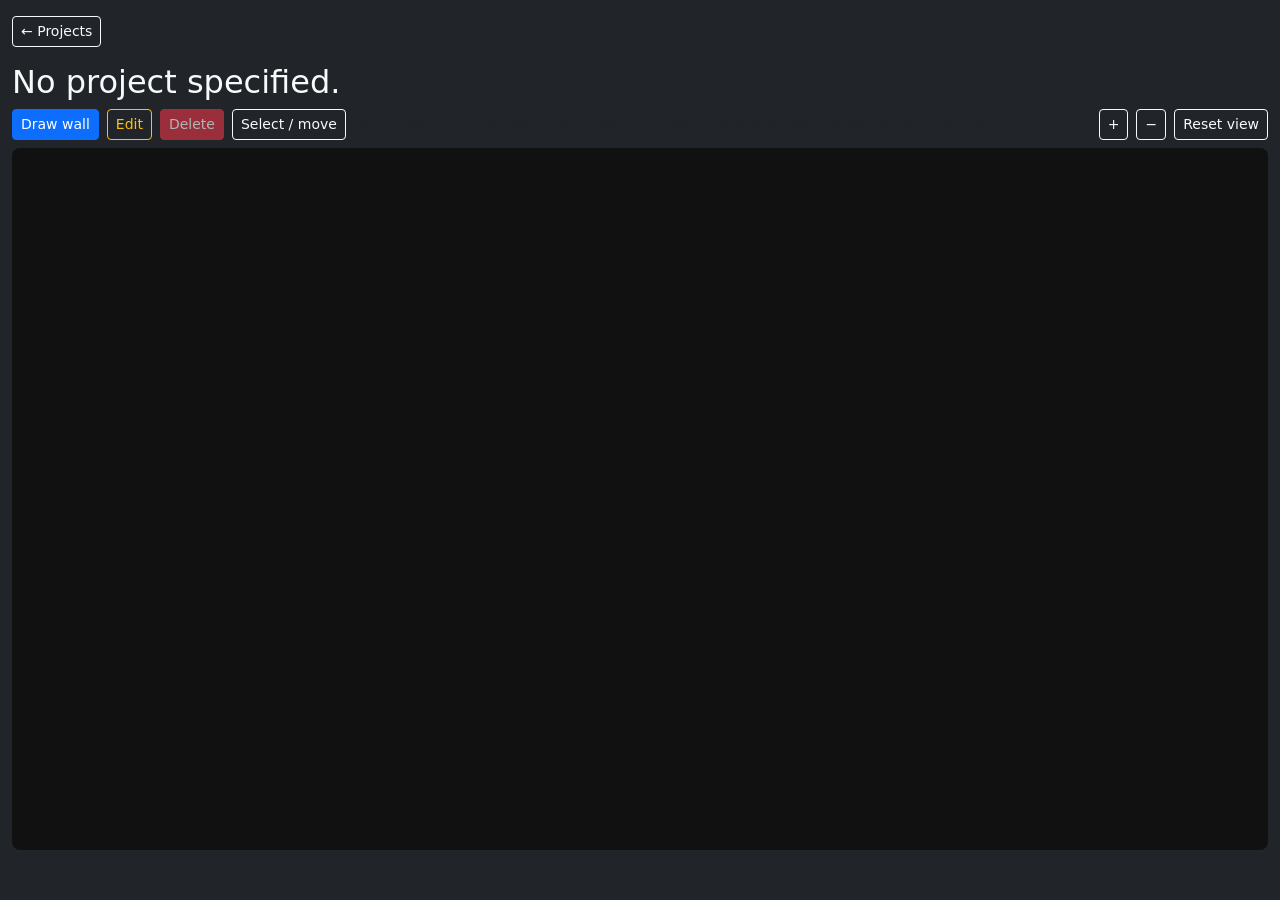
==== app.html @ 373c9826 "Skeleton + basic plant draw" ====
<!DOCTYPE html>
<html lang="en">
<head>
  <meta charset="UTF-8" />
  <meta name="viewport" content="width=device-width, initial-scale=1" />
  <title>Moodiva — Editor</title>
  <link href="https://cdn.jsdelivr.net/npm/bootstrap@5.3.3/dist/css/bootstrap.min.css" rel="stylesheet" />
  <link href="css/style.css" rel="stylesheet" />
</head>
<body class="bg-dark text-light">
  <main class="container-fluid py-3">
    <a href="index.html" class="btn btn-sm btn-outline-light mb-3">← Projects</a>
    <h2 id="title">Loading…</h2>

    <div class="d-flex flex-wrap gap-2 align-items-center mb-2">
      <button id="modeDraw" class="btn btn-primary btn-sm">Draw wall</button>
      <button id="modeEdit" class="btn btn-outline-warning btn-sm">Edit</button>
      <button id="deleteSelected" class="btn btn-danger btn-sm" disabled>Delete</button>
      <button id="modeSelect" class="btn btn-outline-light btn-sm">Select / move</button>
      <span class="text-muted small">Shift+drag or middle-drag to pan · wheel to zoom · Delete removes selected · Esc cancels</span>
      <span class="ms-auto d-flex gap-2 align-items-center">
        <button id="zoomIn" class="btn btn-outline-light btn-sm">+</button>
        <button id="zoomOut" class="btn btn-outline-light btn-sm">−</button>
        <button id="zoomReset" class="btn btn-outline-light btn-sm">Reset view</button>
      </span>
    </div>

    <div id="inspector" class="d-none align-items-center gap-2 mb-2 small">
      <strong>Selected wall:</strong>
      <label>Length (cm) <input id="wallLen" type="number" step="1" min="5" style="width:90px" class="form-control form-control-sm d-inline-block" /></label>
      <label>Angle (°) <input id="wallAngle" type="number" step="1" style="width:80px" class="form-control form-control-sm d-inline-block" /></label>
      <label>Thickness (cm) <input id="wallThick" type="number" step="1" min="5" max="60" style="width:70px" class="form-control form-control-sm d-inline-block" /></label>
      <span class="text-muted">(length anchored at wall start, angle measured from +X axis)</span>
    </div>

    <svg id="plan" style="width:100%; height:78vh; background:#111; border-radius:8px; touch-action:none;">
      <g id="world"></g>
      <g id="overlay"></g>
    </svg>
  </main>
  <script src="js/storage.js"></script>
  <script src="js/db.js"></script>
  <script src="js/editor.js"></script>
  <script>
    (async () => {
      const path = new URLSearchParams(location.search).get('project');
      if (!path) { document.getElementById('title').textContent = 'No project specified.'; return; }
      const ok = await Storage.tryReconnect();
      if (!ok) { document.getElementById('title').textContent = 'No data folder connected — go back and pick one.'; return; }
      const p = await DB.open(path);
      document.getElementById('title').textContent = p.name;
      Editor.init(p, path);
    })();
  </script>
</body>
</html>
---- css/style.css ----
body { background: #1b1b1b; }
.list-group-item { border-color: #444; }
pre { color: #9f9; max-height: 60vh; overflow: auto; }
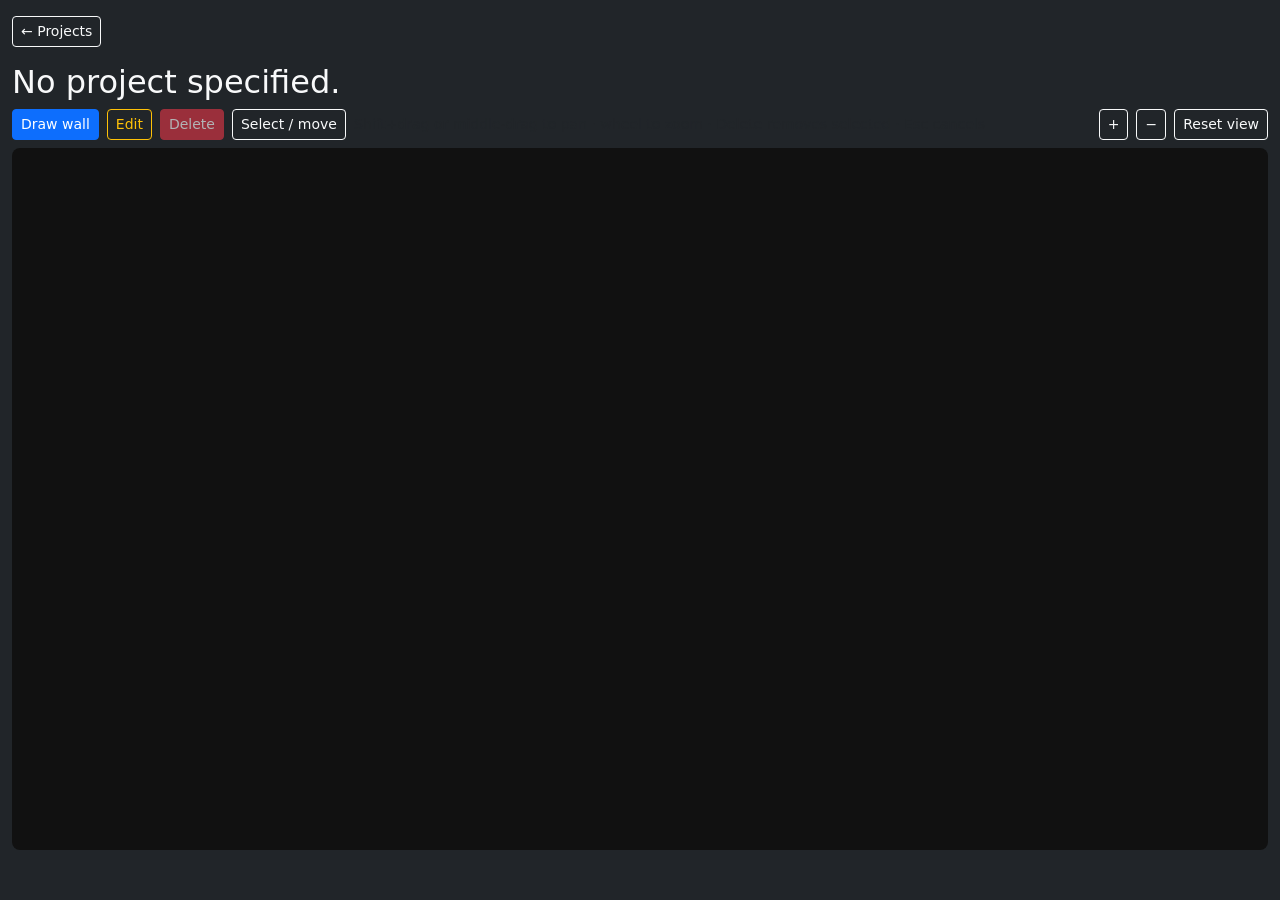
==== commit 241c553b: "Fixes in wall feature" ====
--- a/app.html
+++ b/app.html
@@ -27,13 +27,28 @@
 
     <div id="inspector" class="d-none align-items-center gap-2 mb-2 small">
       <strong>Selected wall:</strong>
-      <label>Length (cm) <input id="wallLen" type="number" step="1" min="5" style="width:90px" class="form-control form-control-sm d-inline-block" /></label>
-      <label>Angle (°) <input id="wallAngle" type="number" step="1" style="width:80px" class="form-control form-control-sm d-inline-block" /></label>
-      <label>Thickness (cm) <input id="wallThick" type="number" step="1" min="5" max="60" style="width:70px" class="form-control form-control-sm d-inline-block" /></label>
+      <label>Length (cm) <input id="wallLen" type="number" step="any" min="5" style="width:90px" class="form-control form-control-sm d-inline-block" /></label>
+      <label>Angle (°) <input id="wallAngle" type="number" step="any" style="width:80px" class="form-control form-control-sm d-inline-block" /></label>
+      <label>Thickness (cm) <input id="wallThick" type="number" step="any" min="5" max="60" style="width:70px" class="form-control form-control-sm d-inline-block" /></label>
+      <label>Fill <select id="wallFill" class="form-select form-select-sm d-inline-block" style="width:140px">
+        <option value="solid">Opaque</option>
+        <option value="dots">Dots</option>
+        <option value="dash">Diagonal dashes</option>
+      </select></label>
       <span class="text-muted">(length anchored at wall start, angle measured from +X axis)</span>
     </div>
 
     <svg id="plan" style="width:100%; height:78vh; background:#111; border-radius:8px; touch-action:none;">
+      <defs>
+        <pattern id="patDots" width="7" height="7" patternUnits="userSpaceOnUse">
+          <rect width="7" height="7" fill="rgba(224,224,224,0.14)" />
+          <circle cx="3.5" cy="3.5" r="1.6" fill="#e0e0e0" />
+        </pattern>
+        <pattern id="patDash" width="8" height="8" patternUnits="userSpaceOnUse">
+          <rect width="8" height="8" fill="rgba(224,224,224,0.14)" />
+          <path d="M-2,2 L2,-2 M0,8 L8,0 M6,10 L10,6" stroke="#e0e0e0" stroke-width="1.4" />
+        </pattern>
+      </defs>
       <g id="world"></g>
       <g id="overlay"></g>
     </svg>
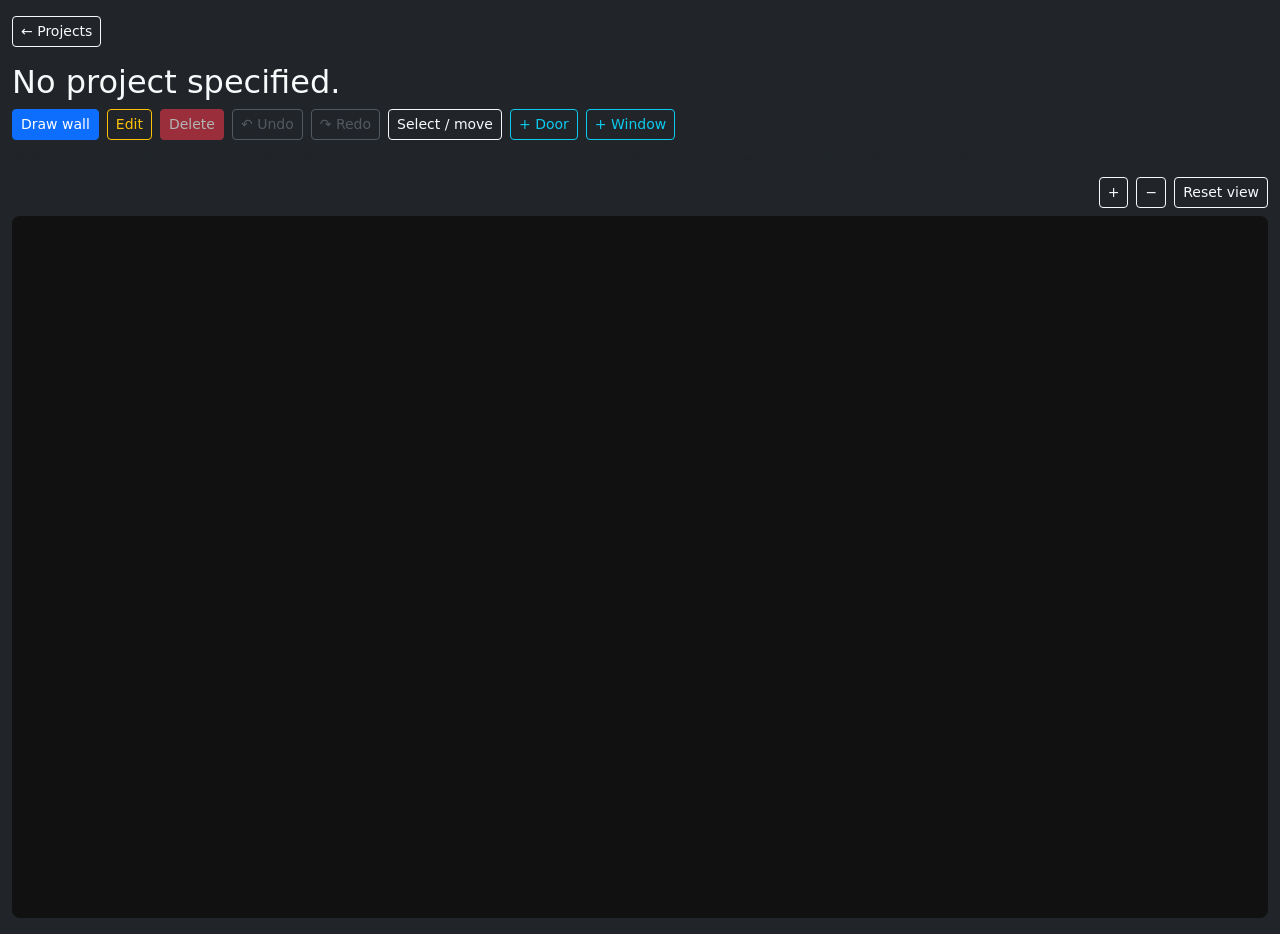
==== commit 5b4e81f4: "Added door + window assets + added Undo and Redo button" ====
--- a/app.html
+++ b/app.html
@@ -16,8 +16,12 @@
       <button id="modeDraw" class="btn btn-primary btn-sm">Draw wall</button>
       <button id="modeEdit" class="btn btn-outline-warning btn-sm">Edit</button>
       <button id="deleteSelected" class="btn btn-danger btn-sm" disabled>Delete</button>
+      <button id="undoBtn" class="btn btn-outline-secondary btn-sm" disabled>↶ Undo</button>
+      <button id="redoBtn" class="btn btn-outline-secondary btn-sm" disabled>↷ Redo</button>
       <button id="modeSelect" class="btn btn-outline-light btn-sm">Select / move</button>
-      <span class="text-muted small">Shift+drag or middle-drag to pan · wheel to zoom · Delete removes selected · Esc cancels</span>
+      <button id="modeDoor" class="btn btn-outline-info btn-sm">+ Door</button>
+      <button id="modeWindow" class="btn btn-outline-info btn-sm">+ Window</button>
+      <span class="text-muted small">Shift+drag or middle-drag to pan · wheel to zoom · Delete removes selected · Esc cancels · Ctrl+Z / Ctrl+Y undo/redo · click a wall to place a door/window</span>
       <span class="ms-auto d-flex gap-2 align-items-center">
         <button id="zoomIn" class="btn btn-outline-light btn-sm">+</button>
         <button id="zoomOut" class="btn btn-outline-light btn-sm">−</button>
@@ -36,6 +40,12 @@
         <option value="dash">Diagonal dashes</option>
       </select></label>
       <span class="text-muted">(length anchored at wall start, angle measured from +X axis)</span>
+    </div>
+
+    <div id="assetInspector" class="d-none align-items-center gap-2 mb-2 small">
+      <strong>Selected <span id="assetType">asset</span>:</strong>
+      <label>Width (cm) <input id="assetWidth" type="number" step="any" min="5" style="width:90px" class="form-control form-control-sm d-inline-block" /></label>
+      <span class="text-muted">(drag to slide along the wall)</span>
     </div>
 
     <svg id="plan" style="width:100%; height:78vh; background:#111; border-radius:8px; touch-action:none;">
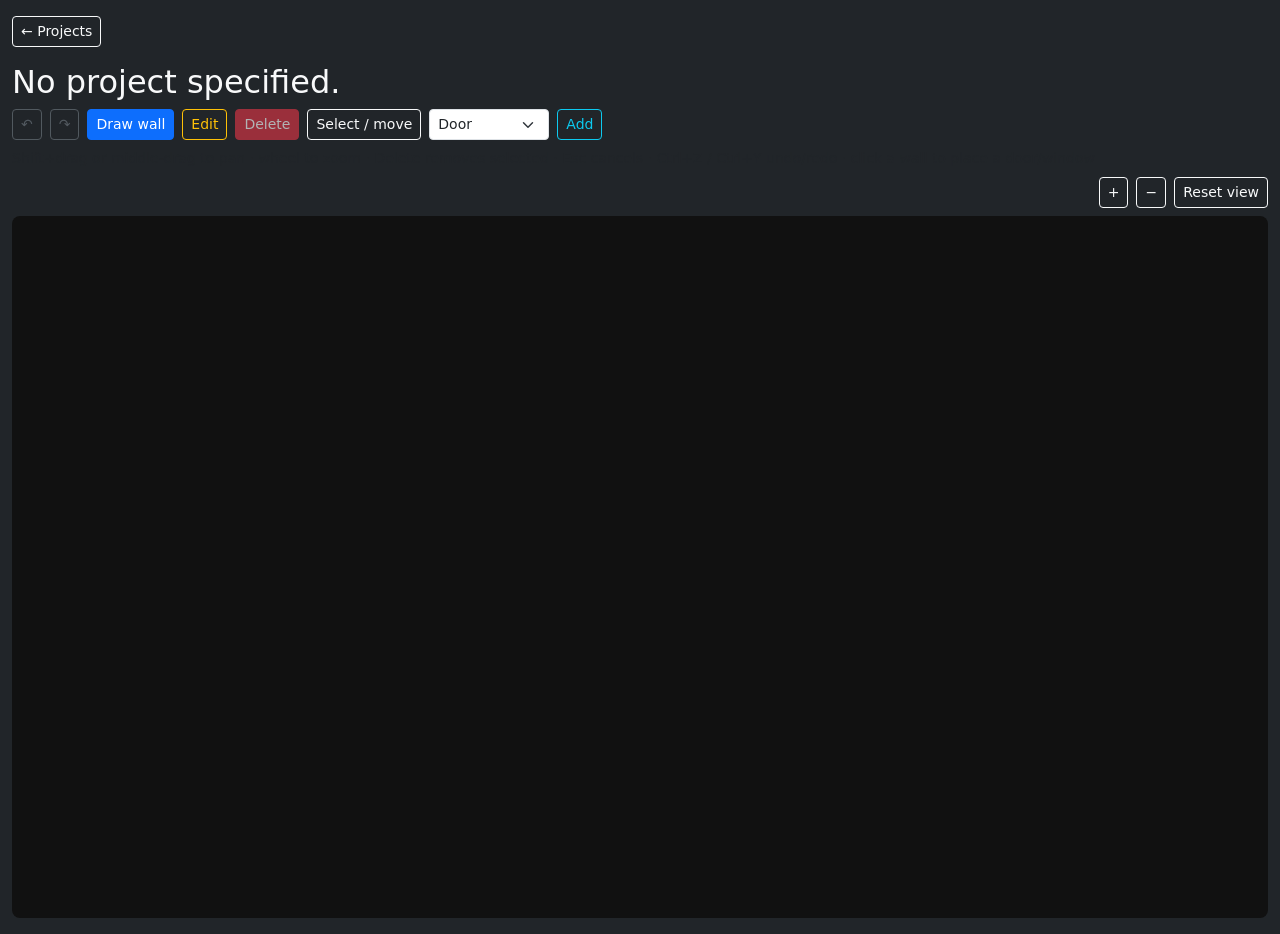
==== commit efe1de39: "fixed door + window features" ====
--- a/app.html
+++ b/app.html
@@ -13,14 +13,17 @@
     <h2 id="title">Loading…</h2>
 
     <div class="d-flex flex-wrap gap-2 align-items-center mb-2">
+      <button id="undoBtn" class="btn btn-outline-secondary btn-sm" disabled title="Undo (Ctrl+Z)">↶</button>
+      <button id="redoBtn" class="btn btn-outline-secondary btn-sm" disabled title="Redo (Ctrl+Y)">↷</button>
       <button id="modeDraw" class="btn btn-primary btn-sm">Draw wall</button>
       <button id="modeEdit" class="btn btn-outline-warning btn-sm">Edit</button>
       <button id="deleteSelected" class="btn btn-danger btn-sm" disabled>Delete</button>
-      <button id="undoBtn" class="btn btn-outline-secondary btn-sm" disabled>↶ Undo</button>
-      <button id="redoBtn" class="btn btn-outline-secondary btn-sm" disabled>↷ Redo</button>
       <button id="modeSelect" class="btn btn-outline-light btn-sm">Select / move</button>
-      <button id="modeDoor" class="btn btn-outline-info btn-sm">+ Door</button>
-      <button id="modeWindow" class="btn btn-outline-info btn-sm">+ Window</button>
+      <select id="addAsset" class="form-select form-select-sm" style="width:120px">
+        <option value="door" selected>Door</option>
+        <option value="window">Window</option>
+      </select>
+      <button id="addAssetBtn" class="btn btn-outline-info btn-sm">Add</button>
       <span class="text-muted small">Shift+drag or middle-drag to pan · wheel to zoom · Delete removes selected · Esc cancels · Ctrl+Z / Ctrl+Y undo/redo · click a wall to place a door/window</span>
       <span class="ms-auto d-flex gap-2 align-items-center">
         <button id="zoomIn" class="btn btn-outline-light btn-sm">+</button>
@@ -45,7 +48,9 @@
     <div id="assetInspector" class="d-none align-items-center gap-2 mb-2 small">
       <strong>Selected <span id="assetType">asset</span>:</strong>
       <label>Width (cm) <input id="assetWidth" type="number" step="any" min="5" style="width:90px" class="form-control form-control-sm d-inline-block" /></label>
-      <span class="text-muted">(drag to slide along the wall)</span>
+      <button id="assetDir" class="btn btn-outline-secondary btn-sm">Direction</button>
+      <button id="assetHinge" class="btn btn-outline-secondary btn-sm">Hinge side</button>
+      <span class="text-muted">(drag to slide along, or onto, any wall)</span>
     </div>
 
     <svg id="plan" style="width:100%; height:78vh; background:#111; border-radius:8px; touch-action:none;">
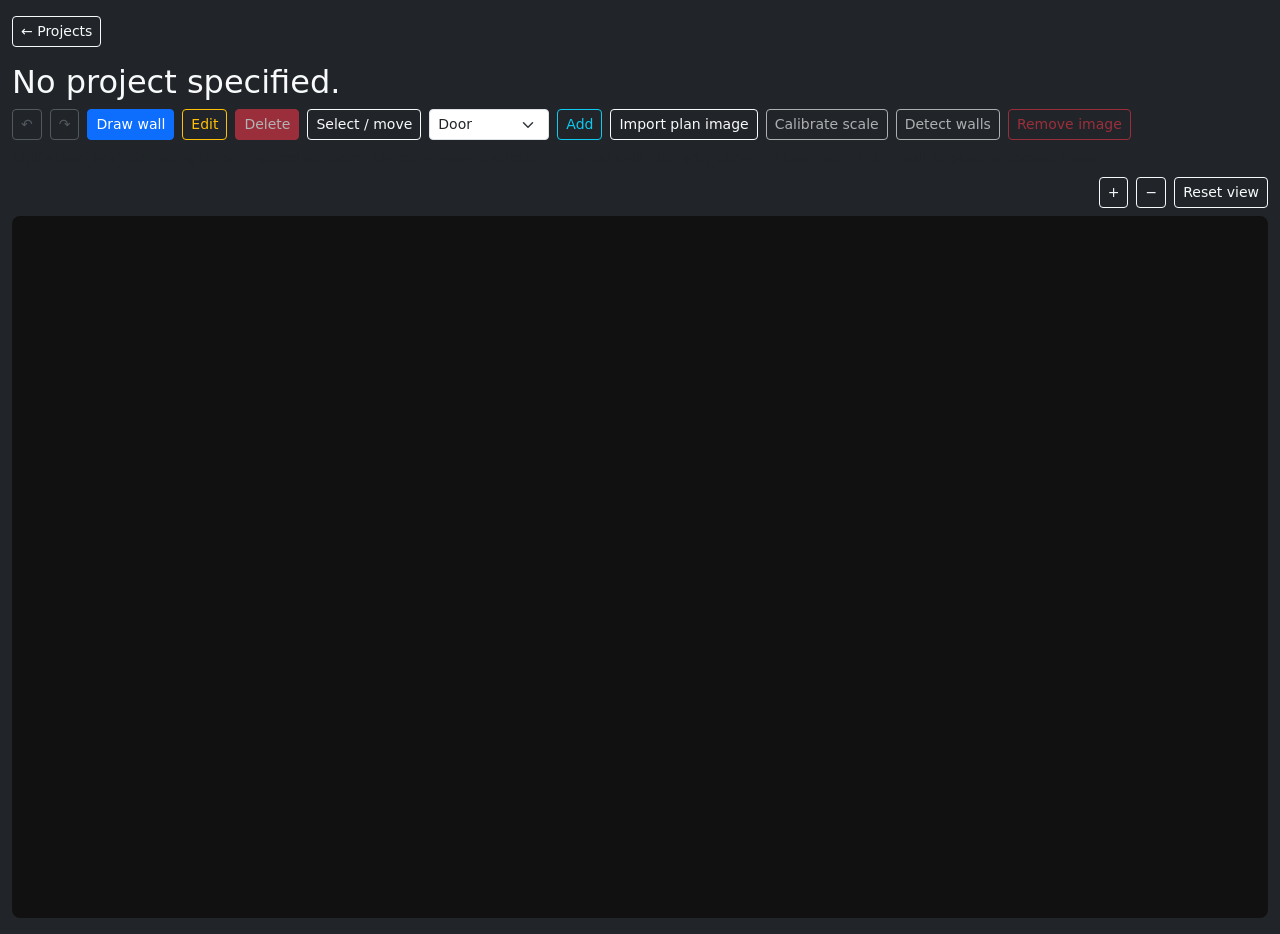
==== commit 75843c5d: "Added move and edit by click feature" ====
--- a/app.html
+++ b/app.html
@@ -24,6 +24,11 @@
         <option value="window">Window</option>
       </select>
       <button id="addAssetBtn" class="btn btn-outline-info btn-sm">Add</button>
+      <button id="importBg" class="btn btn-outline-light btn-sm" title="Import a picture of a floor plan as the editor background">Import plan image</button>
+      <button id="calibrateBg" class="btn btn-outline-light btn-sm" disabled title="Click two points a known real distance apart">Calibrate scale</button>
+      <button id="detectWalls" class="btn btn-outline-light btn-sm" disabled title="Auto-detect walls from the imported image">Detect walls</button>
+      <button id="removeBg" class="btn btn-outline-danger btn-sm" disabled title="Remove the imported image">Remove image</button>
+      <input id="bgFile" type="file" accept="image/*" class="d-none" />
       <span class="text-muted small">Shift+drag or middle-drag to pan · wheel to zoom · Delete removes selected · Esc cancels · Ctrl+Z / Ctrl+Y undo/redo · click a wall to place a door/window</span>
       <span class="ms-auto d-flex gap-2 align-items-center">
         <button id="zoomIn" class="btn btn-outline-light btn-sm">+</button>
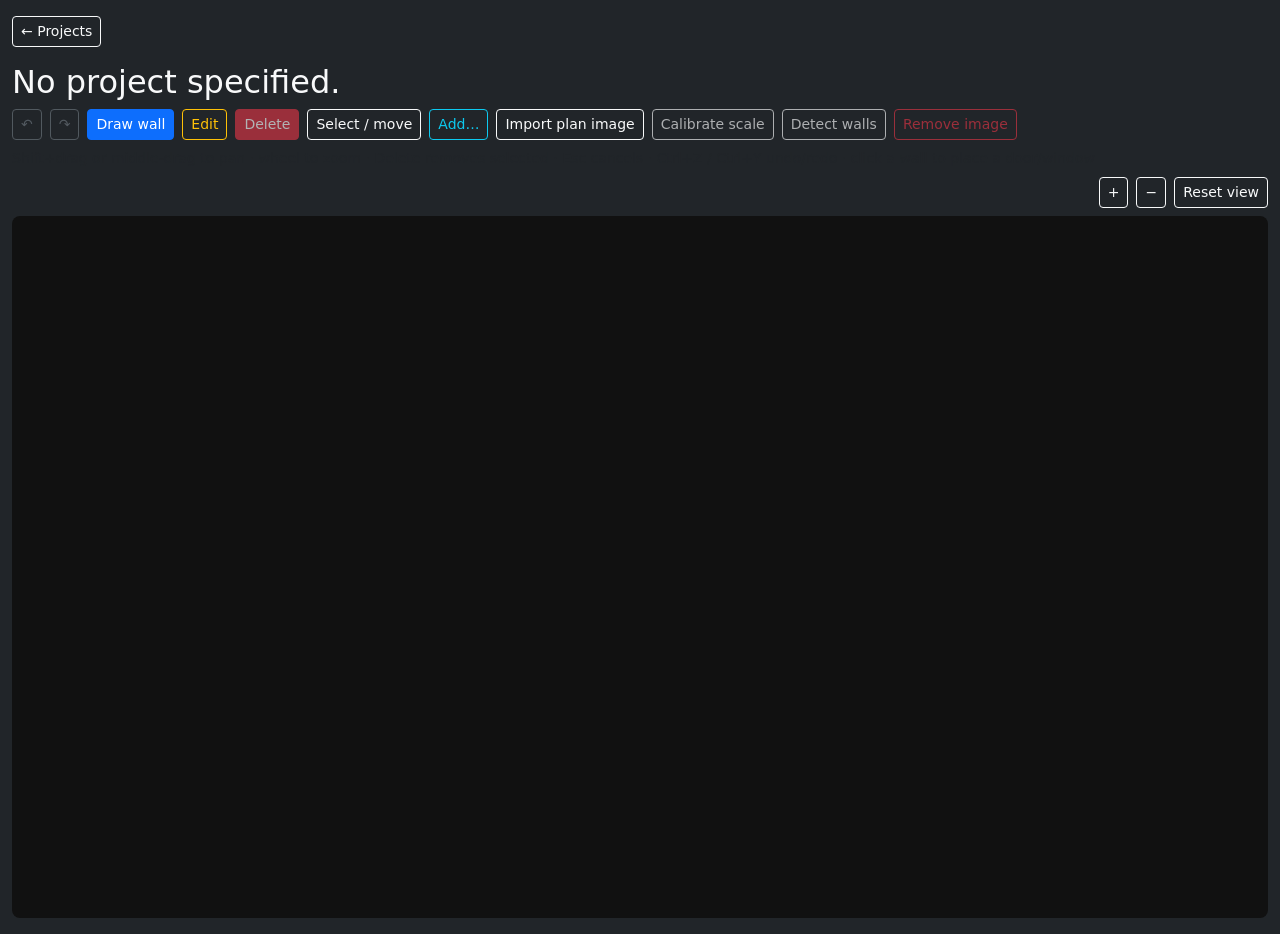
==== commit 34a9f7ee: "Added "Add Room" feature" ====
--- a/app.html
+++ b/app.html
@@ -19,11 +19,7 @@
       <button id="modeEdit" class="btn btn-outline-warning btn-sm">Edit</button>
       <button id="deleteSelected" class="btn btn-danger btn-sm" disabled>Delete</button>
       <button id="modeSelect" class="btn btn-outline-light btn-sm">Select / move</button>
-      <select id="addAsset" class="form-select form-select-sm" style="width:120px">
-        <option value="door" selected>Door</option>
-        <option value="window">Window</option>
-      </select>
-      <button id="addAssetBtn" class="btn btn-outline-info btn-sm">Add</button>
+      <button id="addBtn" class="btn btn-outline-info btn-sm">Add…</button>
       <button id="importBg" class="btn btn-outline-light btn-sm" title="Import a picture of a floor plan as the editor background">Import plan image</button>
       <button id="calibrateBg" class="btn btn-outline-light btn-sm" disabled title="Click two points a known real distance apart">Calibrate scale</button>
       <button id="detectWalls" class="btn btn-outline-light btn-sm" disabled title="Auto-detect walls from the imported image">Detect walls</button>
@@ -73,6 +69,40 @@
       <g id="overlay"></g>
     </svg>
   </main>
+
+  <div class="modal fade" id="addModal" tabindex="-1" aria-hidden="true">
+    <div class="modal-dialog modal-dialog-centered">
+      <div class="modal-content bg-dark text-light">
+        <div class="modal-header">
+          <h5 class="modal-title">Add</h5>
+          <button type="button" class="btn-close btn-close-white" data-bs-dismiss="modal" aria-label="Close"></button>
+        </div>
+        <div class="modal-body d-flex flex-column gap-3">
+          <div>
+            <h6 class="mb-2">Room</h6>
+            <div class="d-flex gap-2 align-items-center">
+              <select id="roomShape" class="form-select form-select-sm" style="width:130px">
+                <option value="square" selected>Square</option>
+                <option value="rectangle">Rectangle</option>
+              </select>
+              <input id="roomArea" type="number" step="any" min="1" placeholder="Area (m²)" style="width:120px" class="form-control form-control-sm" />
+              <button id="addRoomBtn" class="btn btn-outline-success btn-sm">Add room</button>
+            </div>
+          </div>
+          <div>
+            <h6 class="mb-2">Openings</h6>
+            <div class="d-flex gap-2">
+              <button id="addDoorBtn" class="btn btn-outline-info btn-sm">Add door</button>
+              <button id="addWindowBtn" class="btn btn-outline-info btn-sm">Add window</button>
+            </div>
+            <div class="text-muted small mt-1">Then click a wall to place it.</div>
+          </div>
+        </div>
+      </div>
+    </div>
+  </div>
+
+  <script src="https://cdn.jsdelivr.net/npm/bootstrap@5.3.3/dist/js/bootstrap.bundle.min.js"></script>
   <script src="js/storage.js"></script>
   <script src="js/db.js"></script>
   <script src="js/editor.js"></script>
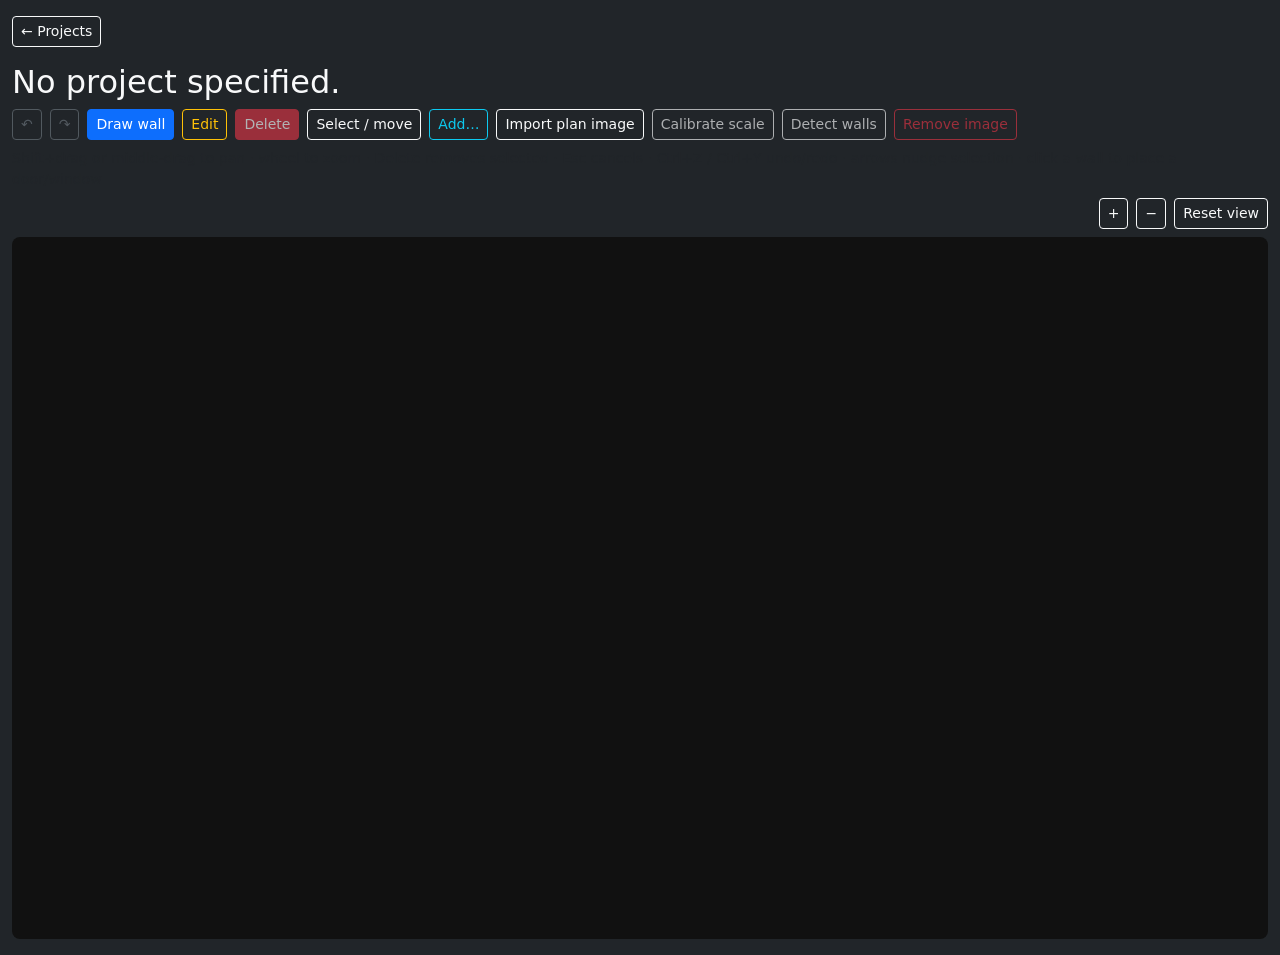
==== commit 2b079811: "Fixes to wall issues" ====
--- a/app.html
+++ b/app.html
@@ -25,7 +25,7 @@
       <button id="detectWalls" class="btn btn-outline-light btn-sm" disabled title="Auto-detect walls from the imported image">Detect walls</button>
       <button id="removeBg" class="btn btn-outline-danger btn-sm" disabled title="Remove the imported image">Remove image</button>
       <input id="bgFile" type="file" accept="image/*" class="d-none" />
-      <span class="text-muted small">Shift+drag or middle-drag to pan · wheel to zoom · Delete removes selected · Esc cancels · Ctrl+Z / Ctrl+Y undo/redo · click a wall to place a door/window</span>
+      <span class="text-muted small">Shift+drag or middle-drag to pan · wheel to zoom · Delete removes selected · Esc cancels · Ctrl+Z / Ctrl+Y undo/redo · arrows nudge selection · click a wall to place a door/window</span>
       <span class="ms-auto d-flex gap-2 align-items-center">
         <button id="zoomIn" class="btn btn-outline-light btn-sm">+</button>
         <button id="zoomOut" class="btn btn-outline-light btn-sm">−</button>
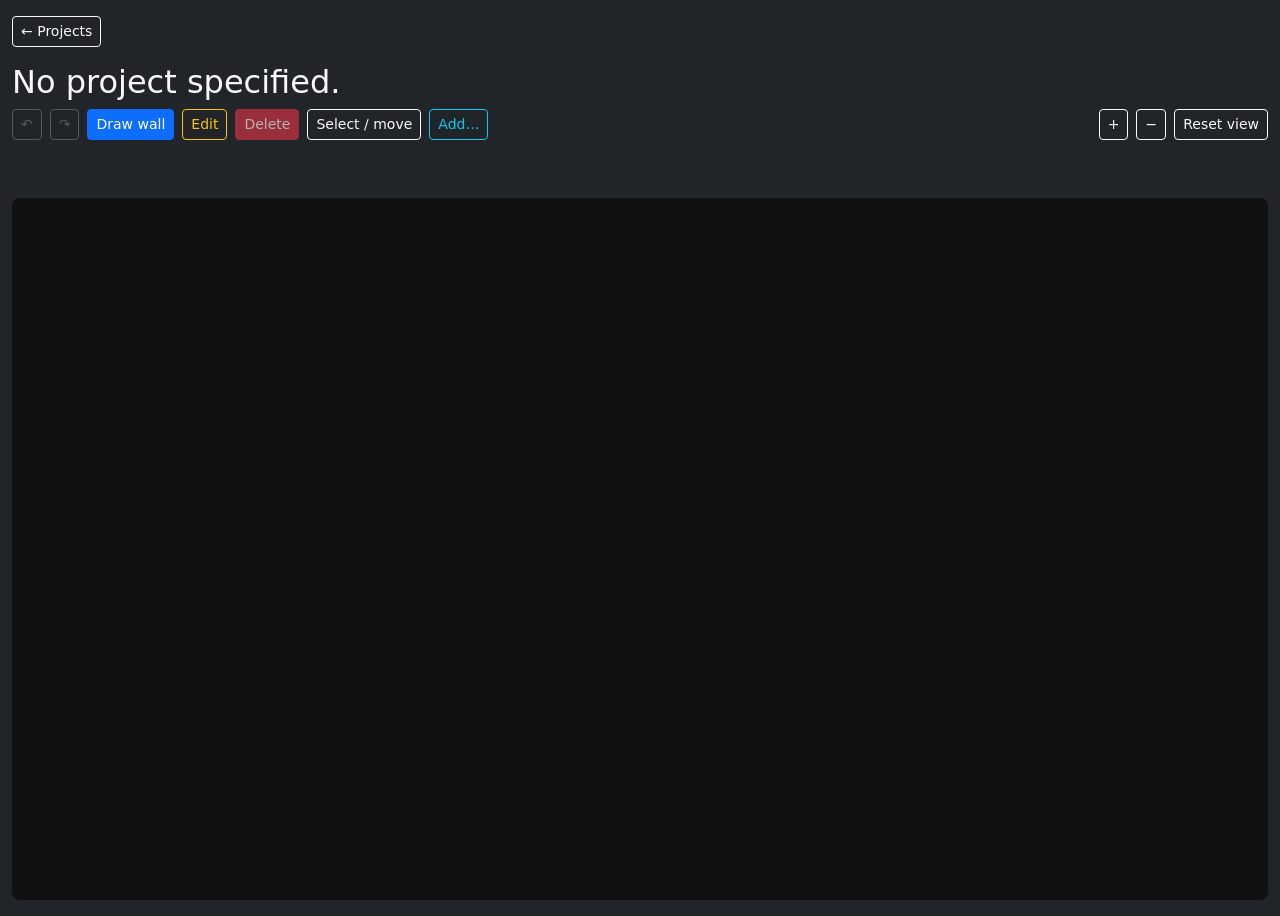
==== commit 7547c167: "removal of image input" ====
--- a/app.html
+++ b/app.html
@@ -20,18 +20,13 @@
       <button id="deleteSelected" class="btn btn-danger btn-sm" disabled>Delete</button>
       <button id="modeSelect" class="btn btn-outline-light btn-sm">Select / move</button>
       <button id="addBtn" class="btn btn-outline-info btn-sm">Add…</button>
-      <button id="importBg" class="btn btn-outline-light btn-sm" title="Import a picture of a floor plan as the editor background">Import plan image</button>
-      <button id="calibrateBg" class="btn btn-outline-light btn-sm" disabled title="Click two points a known real distance apart">Calibrate scale</button>
-      <button id="detectWalls" class="btn btn-outline-light btn-sm" disabled title="Auto-detect walls from the imported image">Detect walls</button>
-      <button id="removeBg" class="btn btn-outline-danger btn-sm" disabled title="Remove the imported image">Remove image</button>
-      <input id="bgFile" type="file" accept="image/*" class="d-none" />
-      <span class="text-muted small">Shift+drag or middle-drag to pan · wheel to zoom · Delete removes selected · Esc cancels · Ctrl+Z / Ctrl+Y undo/redo · arrows nudge selection · click a wall to place a door/window</span>
       <span class="ms-auto d-flex gap-2 align-items-center">
         <button id="zoomIn" class="btn btn-outline-light btn-sm">+</button>
         <button id="zoomOut" class="btn btn-outline-light btn-sm">−</button>
         <button id="zoomReset" class="btn btn-outline-light btn-sm">Reset view</button>
       </span>
     </div>
+    <div class="text-muted small mb-2">Shift+drag or middle-drag to pan · wheel to zoom · Delete removes selected · Esc cancels · Ctrl+Z / Ctrl+Y undo/redo · arrows nudge selection · click a wall to place a door/window</div>
 
     <div id="inspector" class="d-none align-items-center gap-2 mb-2 small">
       <strong>Selected wall:</strong>
